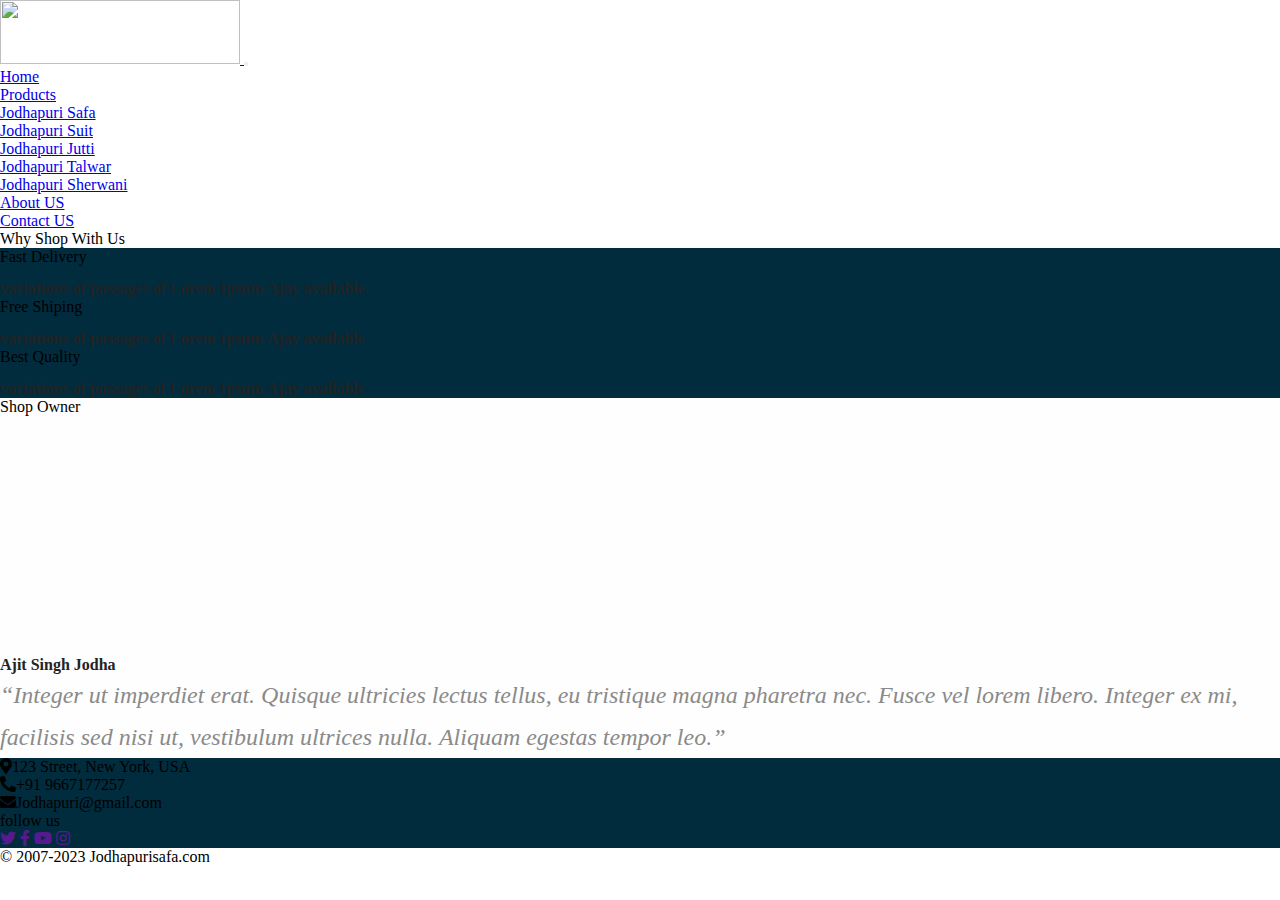
==== about.html @ 6f1b3054 "contact" ====
<!DOCTYPE html>
<html lang="en">

<head>
    <meta charset="UTF-8">
    <meta http-equiv="X-UA-Compatible" content="IE=edge">
    <meta name="viewport" content="width=device-width, initial-scale=1.0">
    <link href="bootstrap-5.0.2-dist/css/bootstrap.min.css" rel="stylesheet">
    <script src="bootstrap-5.0.2-dist/js/bootstrap.bundle.min.js"></script>
    <link rel="stylesheet" href="icons-1.9.1/icons-1.9.1/font/bootstrap-icons.css">
    <link href="https://cdnjs.cloudflare.com/ajax/libs/font-awesome/5.10.0/css/all.min.css" rel="stylesheet" />
    <link rel="stylesheet" href="style.css">
    <title>Jodhapuri Safa And Sherwani Shop</title>
</head>

<body>

    <!-- NavBar -->
    <nav class="common_font navbar sticky-top navbar-expand-md navbar-dark bg-danger px-lg-5 px-md-5 px-sm-2"
        aria-label="Fourth navbar example">
        <div class="container-fluid">
            <a class="navbar-brand" href="#">
                <img src="pic/logo.png" class="logo" width="150px" alt="">
            </a>
            <button class="navbar-toggler" type="button" data-bs-toggle="collapse" data-bs-target="#navbarsExample04"
                aria-controls="navbarsExample04" aria-expanded="false" aria-label="Toggle navigation">
                <span class="navbar-toggler-icon"></span>
            </button>

            <div class="collapse navbar-collapse" id="navbarsExample04">
                <ul class="navbar-nav ms-auto mb-2 mb-lg-0">
                    <li class="nav-item px-2">
                        <a class="nav-link active" aria-current="page" href="index.html">Home</a>
                    </li>
                    <li class="nav-item dropdown px-2">
                        <a class="nav-link dropdown-toggle active" href="#" id="dropdown04" data-bs-toggle="dropdown"
                            aria-expanded="false">Products</a>
                        <ul class="dropdown-menu" aria-labelledby="dropdown04">
                            <li><a class="dropdown-item text-danger" href="safa.html">Jodhapuri Safa</a></li>
                            <li><a class="dropdown-item text-danger" href="suit.html">Jodhapuri Suit</a></li>
                            <li><a class="dropdown-item text-danger" href="jutti.html">Jodhapuri Jutti</a></li>
                            <li><a class="dropdown-item text-danger" href="talwar.html">Jodhapuri Talwar</a></li>
                            <li><a class="dropdown-item text-danger" href="sherwani.html">Jodhapuri Sherwani</a></li>
                        </ul>
                    </li>
                    <li class="nav-item px-2">
                        <a class="nav-link active " aria-current="page" href="about.html">About US</a>
                    </li>
                    <li class="nav-item px-2">
                        <a class="nav-link active " aria-current="page" href="contact.html">Contact US</a>
                    </li>
                </ul>
            </div>
        </div>
    </nav>

    <!-- Main Section -->
    <section class="container-fluid px-5 common_font">
        <!-- Shop Title   -->
        <section class="text-center my-4">
            <p class="display-4 fw-bold title">Why Shop <span class="text-danger fw-lighter">With Us</span></p>
        </section>

        <!-- Why Shop -->
        <section class="row text-white mb-4">
            <div class="col-lg-4 col-md-4 col-sm-4 col-12 text-center ">
                <div class="contact rounded-3 px-2 py-3">
                    <p class="display-5"><i class="bi bi-truck"></i></p>
                    <p class="fs-5 fw-bold">Fast Delivery</p>
                    <p class="test_name text-white">variations of passages of Lorem Ipsum Ajay available.
                    </p>
                </div>
            </div>
            <div class="col-lg-4 col-md-4 col-sm-4 col-12 shoping text-center">
                <div class=" contact rounded-3 px-2 py-3">
                    <p class="display-5"><i class="bi bi-bag-check-fill"></i></p>
                    <p class="fs-5 fw-bold">Free Shiping</p>
                    <p class="test_name text-white">variations of passages of Lorem Ipsum Ajay available
                    </p>
                </div>
            </div>
            <div class="col-lg-4 col-md-4 col-sm-4 col-12 shoping text-center">
                <div class="contact rounded-3 px-2 py-3">
                    <p class="display-5"><i class="bi bi-coin"></i></p>
                    <p class="fs-5 fw-bold">Best Quality</p>
                    <p class="test_name text-white">variations of passages of Lorem Ipsum Ajay available
                    </p>
                </div>
            </div>
        </section>

        <!-- Owner -->
        <section class="mb-5">
            <!-- Owner Item -->
            <div class="owl-item tes">
                <div>
                    <p class="text-center display-3 fw-bolder">Shop <span class="fw-light text-danger">Owner</span> </p>
                </div>
                <div class="test_content">
                    <div class="test_image"><img src="pic/22-removebg-preview.png" alt=""></div>
                    <div class="test_name text-center text-uppercase">Ajit Singh Jodha</div>
                </div>
                <div class="test_text">“Integer ut imperdiet erat. Quisque ultricies lectus tellus, eu
                    tristique
                    magna pharetra nec. Fusce vel lorem libero. Integer ex mi, facilisis sed nisi ut,
                    vestibulum
                    ultrices nulla. Aliquam egestas tempor leo.”</div>
            </div>
        </section>
    </section>

    <!-- Contact US  -->
    <section class="common_font container-fluid contact text-white">
        <div class="row contact_add">
            <div class="col-lg-6 col-md-6 col-sm-6 col-12 pt-5 ps-5 ps-sm-4 ps-md-5 ps-lg-5">
                <p>
                    <i class="fa fa-map-marker-alt me-3"></i>123 Street, New York, USA
                </p>
                <p><i class="fa fa-phone-alt me-3"></i>+91 9667177257</p>
                <p><i class="fa fa-envelope me-3"></i>Jodhapuri@gmail.com</p>
            </div>
            <div class="col-lg-6 col-md-6 col-sm-6 col-12 py-3 py-sm-5 py-md-5 py-lg-5 ps-5">
                <p class="text-uppercase">follow us</p>
                <a class="btn btn-square btn-outline-warning me-1" href=""><i class="fab fa-twitter"></i></a>
                <a class="btn btn-square btn-outline-warning me-1" href=""><i class="fab fa-facebook-f"></i></a>
                <a class="btn btn-square btn-outline-warning me-1" href=""><i class="fab fa-youtube"></i></a>
                <a class="btn btn-square btn-outline-warning me-0" href=""><i class="fab fa-instagram"></i></a>
            </div>
        </div>
    </section>

    <!-- Footer  -->
    <footer class="common_font bg-dark w-100 text-white text-center py-4">
        © 2007-2023 Jodhapurisafa.com
    </footer>

</body>

</html>
---- style.css ----
* {
    margin: 0;
    padding: 0;
}

body {
    background-color: rgb(255, 255, 255);
    /* font-family: 'Baloo Bhai 2', cursive; */
}

/* .common_family {
    font-family: 'Courier New', Courier, monospace;
} */

.common_font {
    font-family: cursive;
}

/******************************************************
Home
*******************************************************/

/****************
NavBar
****************/
.navbar {
    font-family: 'Baloo Bhai 2', cursive;
}

.logo {
    height: 4rem;
    width: 15rem;
}

/****************
Slider
****************/

.slider {
    height: 320px;
}

/****************
Main Section
****************/

/****************
Title
****************/

.best::after {
    content: "";
    display: block;
    width: 57px;
    height: 2px;
    background: #f7444e;
    margin: 10px auto 10px;
}

/****************
Best Product
****************/

.beds_section {
    border-radius: 15px;
    background-color: #faf8f89a;
    /* background-color: #faf8f8; */
}

.image_2 {
    width: 97%;
    text-align: center;
    height: 14.5rem;
    cursor: pointer;
}

.trans {
    transition-property: all;
    transition-timing-function: ease;
    transition: 0.2s;
}

.trans:hover {
    transform: scale(80%);
}

/****************
Contact
****************/

.contact {
    background-color: #002c3e;
}

/******************************************************
About Us
*******************************************************/

/****************
Owner
****************/

.tes {
    background: #e9eeef11;
    /* background: #8a425a41; */
}

.test_text {
    font-family: 'Lucida', serif;
    font-size: 24px;
    color: #8a8a8a;
    font-style: italic;
    line-height: 1.75;
}

.test_image {
    width: 230px;
    height: 200px;
    border-radius: 50%;
    overflow: hidden;
    margin: 0 auto;
    margin-top: 26px;
}

.test_image img {
    max-width: 100%;
}

.test_name {
    font-family: 'Lucida', serif;
    font-size: 16px;
    font-weight: 700;
    color: #232323;
    margin-top: 14px;
}

/******************************************************
Contact Us
*******************************************************/

/****************
Owner
****************/

#contact {
    position: relative;
}

#contact::before {
    content: "";
    position: absolute;
    width: 100%;
    height: 100%;
    z-index: -1;
    opacity: 0.5;
    /* background: url(./pic/jutti1-removebg-preview.png) no-repeat center center/cover; */
    background: url(./pic/contact.jpg) no-repeat center center/cover;
    /* background: url(./pic/image1.png) no-repeat center center/cover; */
}

.form_bg {
    background-color: rgb(191 19 16 / 43%);
    /* background-color: rgb(51 88 78 / 43%); */
    /* background-color: rgb(164 205 150 / 56%); */
}


/* swiper css start  */

swiper-container {
    width: 76rem;
}

swiper-slide {
    /* height: 300px; */
    line-height: 300px;
    text-align: center;
}

/* swiper css end */

/* product css start  */

/* .image_3 {
    height: 43rem;
    width: 30rem;
    padding-top: 9rem;
} */

.price {
    text-decoration: line-through;
    color: #cccccc;
    margin-bottom: 0;
}

.pro_table {
    border: 1px solid #f0f0f0;
}




/* responsing  */

/* 
@media (max-width: 1074px) {
    .image_2 {
        width: 97%;
        text-align: center;
        height: 15rem;
        cursor: pointer;
    }
} */

@media (max-width: 1030px) {
    .bed {
        font-size: 19px !important;
    }
}

/* @media (max-width: 950px) {
    .slider {
        height: 35vh;
    }
} */

@media (max-width: 768px) {
    .slider {
        height: 50vh;
    }

    /* .suitmd {
        margin-top: 23px;
    } */
}

@media (max-width: 578px) {
    /* .suitmd1 {
        margin-top: 23px !important;
    } */

    .product_best {
        width: 22rem;
        padding-top: 23px;
    }

    .contact_add {
        display: block;
        /* color: black; */
    }

    /* .image_2 {
        height: 50vh;
    } */
    .shoping {
        padding-top: 15px;
    }
}

@media (max-width: 550px) {
    .slider {
        height: 39vh;
    }

}

@media (max-width: 414px) {
    .slider {
        height: 25vh;
    }

    .best::after {
        width: 40px;
        height: 2px;
    }

    .title {
        font-size: 1.5rem;
    }

}

@media (max-width: 350px) {
    .logo {
        height: 4rem;
        width: 11.5rem;
    }

    .slider {
        height: 20vh;
    }

    /* .image_2 {
        height: 50vh;
    } */
}
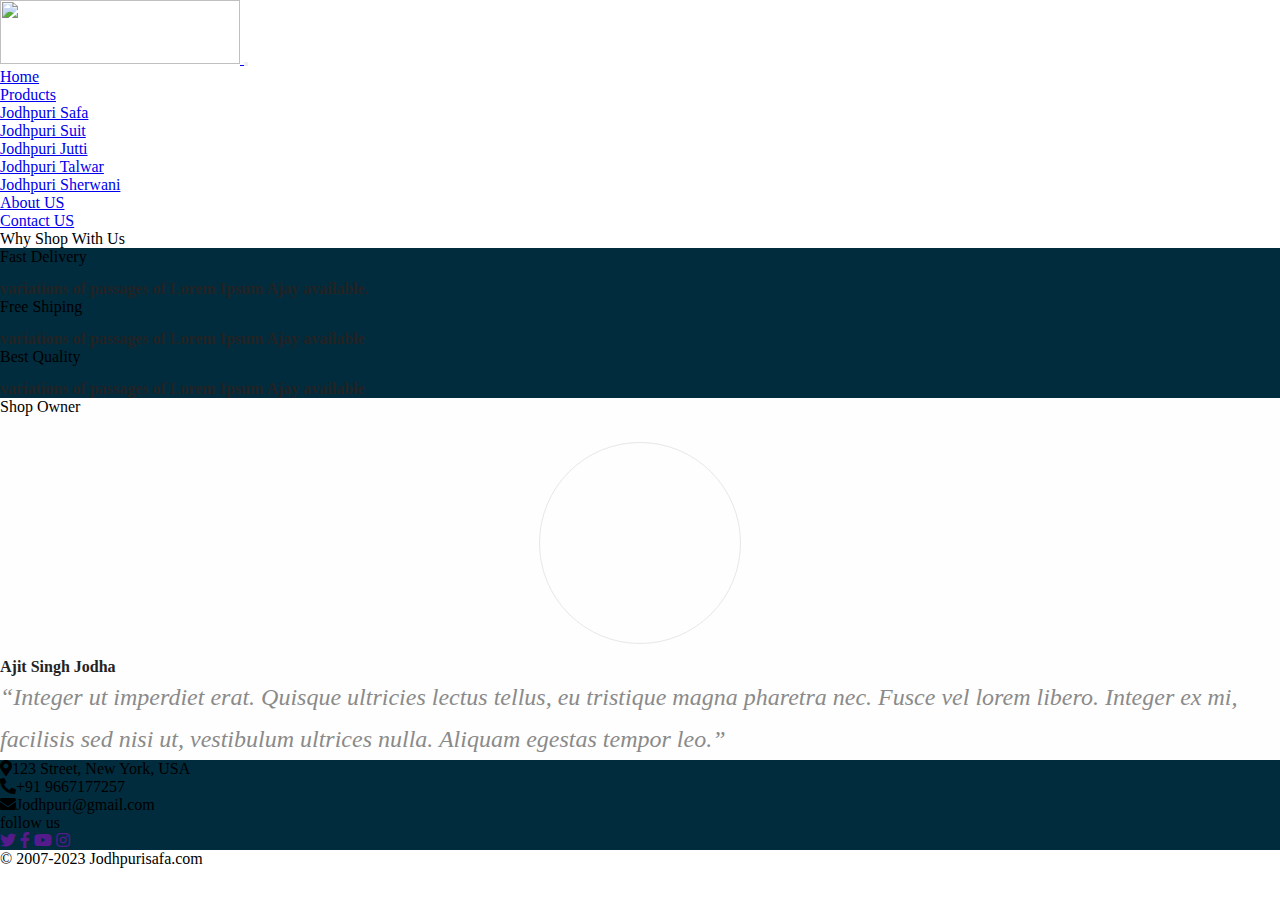
==== commit 629449b5: "index_change" ====
--- a/about.html
+++ b/about.html
@@ -10,13 +10,13 @@
     <link rel="stylesheet" href="icons-1.9.1/icons-1.9.1/font/bootstrap-icons.css">
     <link href="https://cdnjs.cloudflare.com/ajax/libs/font-awesome/5.10.0/css/all.min.css" rel="stylesheet" />
     <link rel="stylesheet" href="style.css">
-    <title>Jodhapuri Safa And Sherwani Shop</title>
+    <title>Jodhpuri Safa And Sherwani Shop</title>
 </head>
 
 <body>
 
     <!-- NavBar -->
-    <nav class="common_font navbar sticky-top navbar-expand-md navbar-dark bg-danger px-lg-5 px-md-5 px-sm-2"
+    <nav class="common_font navbar sticky-top navbar-expand-md navbar-dark bg-danger px-lg-5 px-md-4 px-sm-2"
         aria-label="Fourth navbar example">
         <div class="container-fluid">
             <a class="navbar-brand" href="#">
@@ -36,11 +36,11 @@
                         <a class="nav-link dropdown-toggle active" href="#" id="dropdown04" data-bs-toggle="dropdown"
                             aria-expanded="false">Products</a>
                         <ul class="dropdown-menu" aria-labelledby="dropdown04">
-                            <li><a class="dropdown-item text-danger" href="safa.html">Jodhapuri Safa</a></li>
-                            <li><a class="dropdown-item text-danger" href="suit.html">Jodhapuri Suit</a></li>
-                            <li><a class="dropdown-item text-danger" href="jutti.html">Jodhapuri Jutti</a></li>
-                            <li><a class="dropdown-item text-danger" href="talwar.html">Jodhapuri Talwar</a></li>
-                            <li><a class="dropdown-item text-danger" href="sherwani.html">Jodhapuri Sherwani</a></li>
+                            <li><a class="dropdown-item text-danger" href="safa.html">Jodhpuri Safa</a></li>
+                            <li><a class="dropdown-item text-danger" href="suit.html">Jodhpuri Suit</a></li>
+                            <li><a class="dropdown-item text-danger" href="jutti.html">Jodhpuri Jutti</a></li>
+                            <li><a class="dropdown-item text-danger" href="talwar.html">Jodhpuri Talwar</a></li>
+                            <li><a class="dropdown-item text-danger" href="sherwani.html">Jodhpuri Sherwani</a></li>
                         </ul>
                     </li>
                     <li class="nav-item px-2">
@@ -55,33 +55,33 @@
     </nav>
 
     <!-- Main Section -->
-    <section class="container-fluid px-5 common_font">
+    <section class="container-fluid px-4 common_font">
         <!-- Shop Title   -->
         <section class="text-center my-4">
             <p class="display-4 fw-bold title">Why Shop <span class="text-danger fw-lighter">With Us</span></p>
         </section>
 
         <!-- Why Shop -->
-        <section class="row text-white mb-4">
-            <div class="col-lg-4 col-md-4 col-sm-4 col-12 text-center ">
+        <section class="row text-white mb-4 about_shop">
+            <div class="col-lg-4 col-md-4 col-sm-4 col-10 text-center ">
                 <div class="contact rounded-3 px-2 py-3">
-                    <p class="display-5"><i class="bi bi-truck"></i></p>
+                    <p class="display-5 about_icon"><i class="bi bi-truck"></i></p>
                     <p class="fs-5 fw-bold">Fast Delivery</p>
                     <p class="test_name text-white">variations of passages of Lorem Ipsum Ajay available.
                     </p>
                 </div>
             </div>
-            <div class="col-lg-4 col-md-4 col-sm-4 col-12 shoping text-center">
+            <div class="col-lg-4 col-md-4 col-sm-4 col-10 shoping text-center">
                 <div class=" contact rounded-3 px-2 py-3">
-                    <p class="display-5"><i class="bi bi-bag-check-fill"></i></p>
+                    <p class="display-5 about_icon"><i class="bi bi-bag-check-fill"></i></p>
                     <p class="fs-5 fw-bold">Free Shiping</p>
                     <p class="test_name text-white">variations of passages of Lorem Ipsum Ajay available
                     </p>
                 </div>
             </div>
-            <div class="col-lg-4 col-md-4 col-sm-4 col-12 shoping text-center">
+            <div class="col-lg-4 col-md-4 col-sm-4 col-10 shoping text-center">
                 <div class="contact rounded-3 px-2 py-3">
-                    <p class="display-5"><i class="bi bi-coin"></i></p>
+                    <p class="display-5 about_icon"><i class="bi bi-coin"></i></p>
                     <p class="fs-5 fw-bold">Best Quality</p>
                     <p class="test_name text-white">variations of passages of Lorem Ipsum Ajay available
                     </p>
@@ -92,7 +92,7 @@
         <!-- Owner -->
         <section class="mb-5">
             <!-- Owner Item -->
-            <div class="owl-item tes">
+            <div class="owl-item row tes">
                 <div>
                     <p class="text-center display-3 fw-bolder">Shop <span class="fw-light text-danger">Owner</span> </p>
                 </div>
@@ -100,7 +100,11 @@
                     <div class="test_image"><img src="pic/22-removebg-preview.png" alt=""></div>
                     <div class="test_name text-center text-uppercase">Ajit Singh Jodha</div>
                 </div>
-                <div class="test_text">“Integer ut imperdiet erat. Quisque ultricies lectus tellus, eu
+                <div
+                    class="mx-auto col-12 col-lg-8 col-md-8 col-sm-12 test_text d-block justify-content-center align-items-center">
+                    “Integer ut
+                    imperdiet
+                    erat. Quisque ultricies lectus tellus, eu
                     tristique
                     magna pharetra nec. Fusce vel lorem libero. Integer ex mi, facilisis sed nisi ut,
                     vestibulum
@@ -117,7 +121,7 @@
                     <i class="fa fa-map-marker-alt me-3"></i>123 Street, New York, USA
                 </p>
                 <p><i class="fa fa-phone-alt me-3"></i>+91 9667177257</p>
-                <p><i class="fa fa-envelope me-3"></i>Jodhapuri@gmail.com</p>
+                <p><i class="fa fa-envelope me-3"></i>Jodhpuri@gmail.com</p>
             </div>
             <div class="col-lg-6 col-md-6 col-sm-6 col-12 py-3 py-sm-5 py-md-5 py-lg-5 ps-5">
                 <p class="text-uppercase">follow us</p>
@@ -131,7 +135,7 @@
 
     <!-- Footer  -->
     <footer class="common_font bg-dark w-100 text-white text-center py-4">
-        © 2007-2023 Jodhapurisafa.com
+        © 2007-2023 Jodhpurisafa.com
     </footer>
 
 </body>
--- a/style.css
+++ b/style.css
@@ -5,15 +5,6 @@
 
 body {
     background-color: rgb(255, 255, 255);
-    /* font-family: 'Baloo Bhai 2', cursive; */
-}
-
-/* .common_family {
-    font-family: 'Courier New', Courier, monospace;
-} */
-
-.common_font {
-    font-family: cursive;
 }
 
 /******************************************************
@@ -23,10 +14,6 @@
 /****************
 NavBar
 ****************/
-.navbar {
-    font-family: 'Baloo Bhai 2', cursive;
-}
-
 .logo {
     height: 4rem;
     width: 15rem;
@@ -35,7 +22,6 @@
 /****************
 Slider
 ****************/
-
 .slider {
     height: 320px;
 }
@@ -60,18 +46,23 @@
 /****************
 Best Product
 ****************/
-
-.beds_section {
+.beds_section1 {
     border-radius: 15px;
-    background-color: #faf8f89a;
+    width: 100%;
+    /* height: auto; */
+    /* background-color: #faf8f89a; */
+    border: 0.5px solid rgb(231, 228, 228);
     /* background-color: #faf8f8; */
-}
-
-.image_2 {
-    width: 97%;
+    /* background-color: rgb(191 19 16 / 43%); */
+}
+
+.image_3 {
+    width: 100%;
     text-align: center;
-    height: 14.5rem;
+    height: 19rem;
+    /* height: auto; */
     cursor: pointer;
+    object-fit: fill;
 }
 
 .trans {
@@ -81,7 +72,7 @@
 }
 
 .trans:hover {
-    transform: scale(80%);
+    transform: scale(98%);
 }
 
 /****************
@@ -114,12 +105,13 @@
 }
 
 .test_image {
-    width: 230px;
+    width: 200px;
     height: 200px;
     border-radius: 50%;
     overflow: hidden;
     margin: 0 auto;
     margin-top: 26px;
+    border: 0.5px solid rgb(233 230 230);
 }
 
 .test_image img {
@@ -153,16 +145,22 @@
     height: 100%;
     z-index: -1;
     opacity: 0.5;
-    /* background: url(./pic/jutti1-removebg-preview.png) no-repeat center center/cover; */
     background: url(./pic/contact.jpg) no-repeat center center/cover;
-    /* background: url(./pic/image1.png) no-repeat center center/cover; */
 }
 
 .form_bg {
-    background-color: rgb(191 19 16 / 43%);
-    /* background-color: rgb(51 88 78 / 43%); */
-    /* background-color: rgb(164 205 150 / 56%); */
-}
+    background-color: rgb(137 133 186 / 25%);
+}
+
+textarea {
+    resize: none;
+}
+
+
+
+
+
+
 
 
 /* swiper css start  */
@@ -200,17 +198,9 @@
 
 
 
-/* responsing  */
-
-/* 
-@media (max-width: 1074px) {
-    .image_2 {
-        width: 97%;
-        text-align: center;
-        height: 15rem;
-        cursor: pointer;
-    }
-} */
+/**********************************************************************
+Responsing
+**********************************************************************/
 
 @media (max-width: 1030px) {
     .bed {
@@ -218,27 +208,13 @@
     }
 }
 
-/* @media (max-width: 950px) {
-    .slider {
-        height: 35vh;
-    }
-} */
-
 @media (max-width: 768px) {
     .slider {
         height: 50vh;
     }
-
-    /* .suitmd {
-        margin-top: 23px;
-    } */
 }
 
 @media (max-width: 578px) {
-    /* .suitmd1 {
-        margin-top: 23px !important;
-    } */
-
     .product_best {
         width: 22rem;
         padding-top: 23px;
@@ -246,15 +222,26 @@
 
     .contact_add {
         display: block;
-        /* color: black; */
-    }
-
-    /* .image_2 {
-        height: 50vh;
-    } */
+    }
+
     .shoping {
         padding-top: 15px;
     }
+
+    .seemore_bt {
+        display: none;
+    }
+
+    .about_shop {
+        display: flex;
+        justify-content: center;
+        align-items: center;
+    }
+
+    .about_icon {
+        display: none;
+    }
+
 }
 
 @media (max-width: 550px) {
@@ -278,6 +265,14 @@
         font-size: 1.5rem;
     }
 
+    .beds_section1 {
+        margin-left: auto;
+        margin-right: auto;
+        display: flex;
+        justify-content: center;
+        align-items: center;
+        flex-direction: column;
+    }
 }
 
 @media (max-width: 350px) {
@@ -290,7 +285,15 @@
         height: 20vh;
     }
 
-    /* .image_2 {
-        height: 50vh;
-    } */
+    .beds_section1 {
+        width: 90%;
+        height: 17rem;
+        margin-left: auto;
+        margin-right: auto;
+    }
+
+    .image_3 {
+        width: 100%;
+        height: 10rem;
+    }
 }